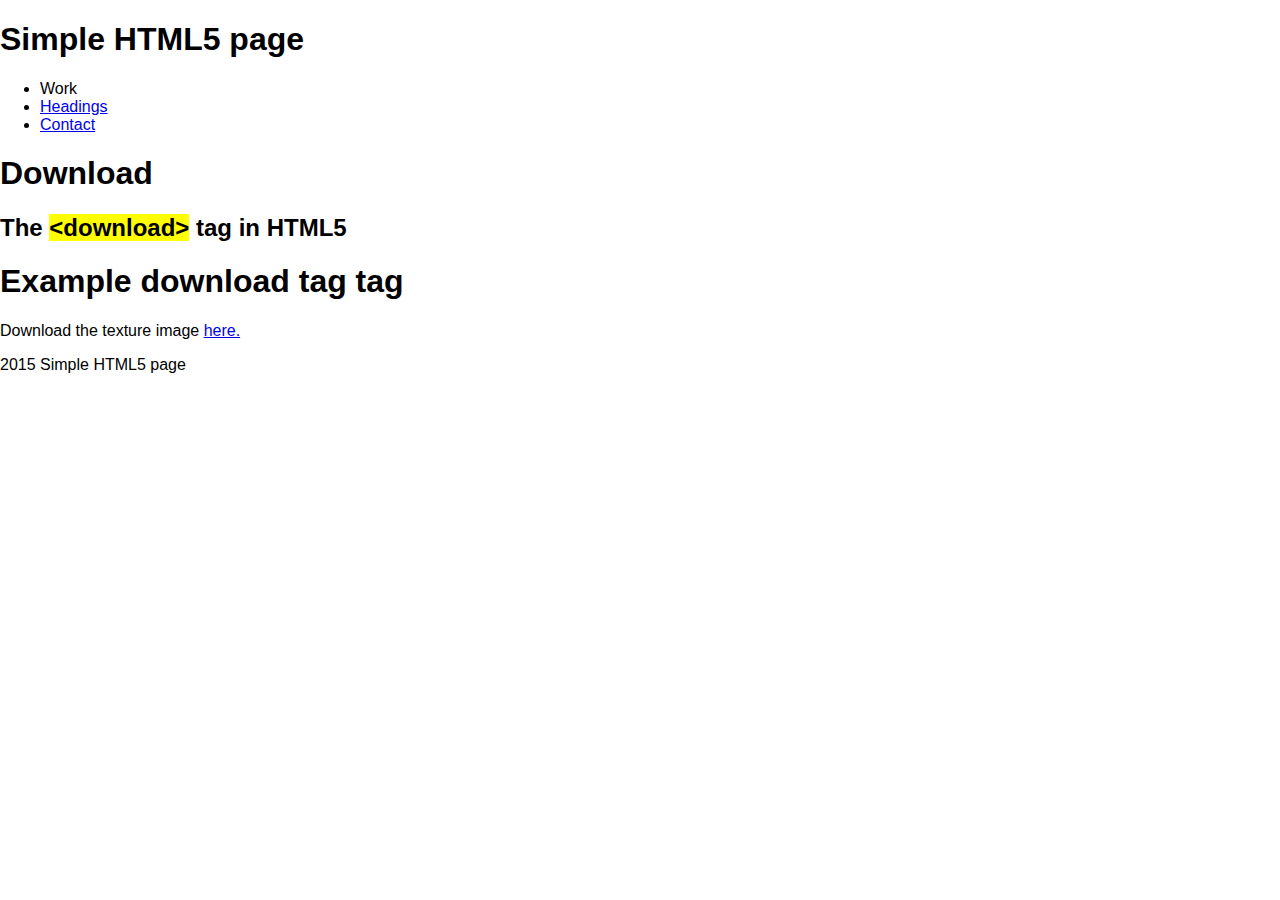
==== download.html @ 3f698024 "Adding mark.html, download.html pages, glitch.png image" ====
<html>

<head>
    <meta charset="utf-8">
    <title>Time | HTML5 Sandbox</title>
    <link rel="stylesheet" href="css/normalize.css">
    <script src="js/script.js"></script>
</head>

<body>
    <!-- Sectioning root -->
    <header>
        <h1>Simple <span>HTML5</span> page</h1>
    </header>
    <nav>
        <ul>
            <li><span>Work</span></li>
            <li><a href="headings.html">Headings</a></li>
            <li><a href="#">Contact</a></li>
        </ul>
    </nav>
    <section>
        <h1>Download</h1>
        <!-- Good practice to use heading elements after sectioning element -->
        <h2>The <mark>&lt;download&gt;</mark> tag in HTML5</h1>
        <section> <!-- Sectioning element -->
        <h1>Example download tag tag</h1>
        <p>Download the texture image <a href="img/glitch.png" download="img/pattern.png">here.</a></p>
    </section>
    </section>
    <footer>
        <p>2015 Simple HTML5 page</p>
    </footer>
</body>

</html>
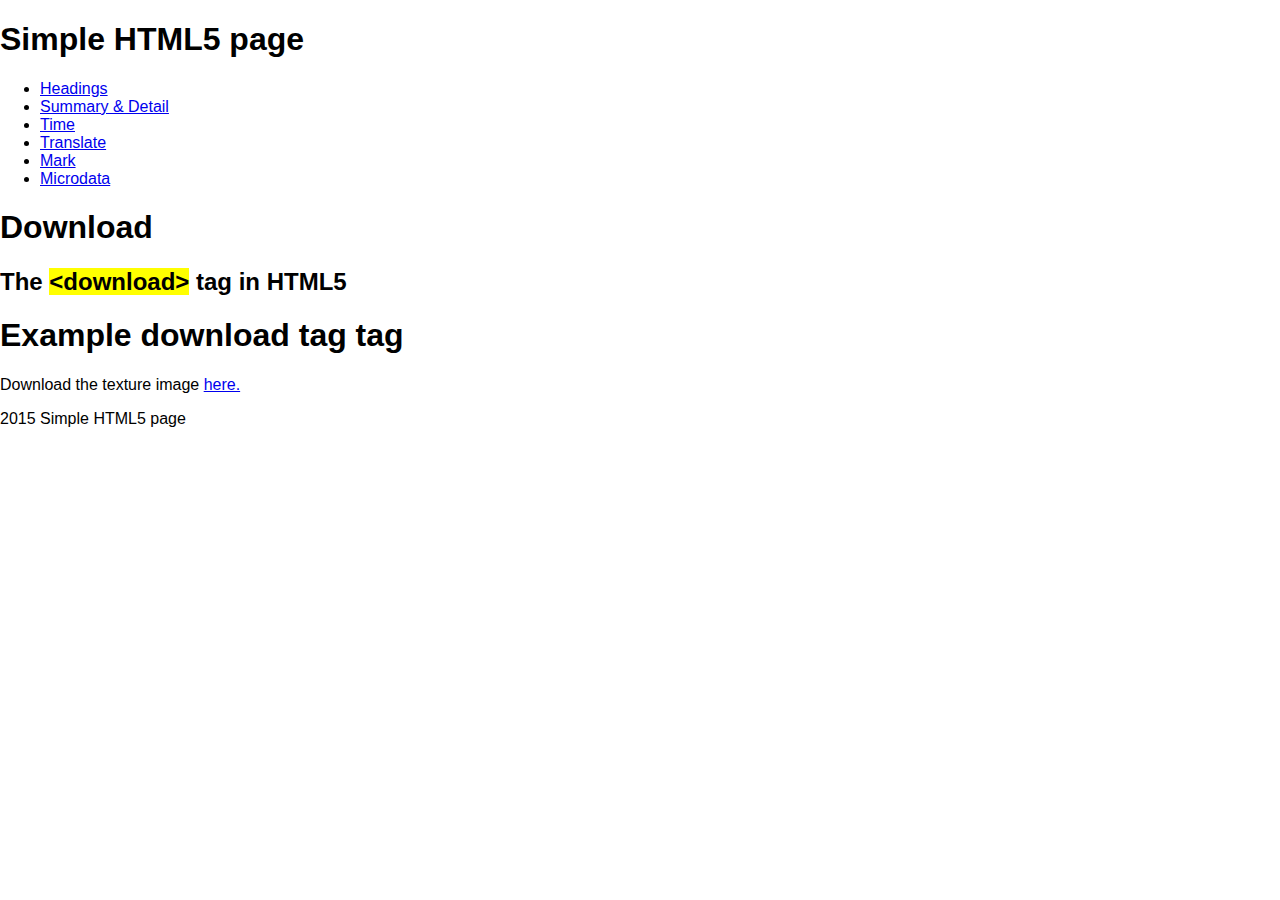
==== commit 9bf03062: "Add links to main nav" ====
--- a/download.html
+++ b/download.html
@@ -14,9 +14,12 @@
     </header>
     <nav>
         <ul>
-            <li><span>Work</span></li>
             <li><a href="headings.html">Headings</a></li>
-            <li><a href="#">Contact</a></li>
+            <li><a href="summaryDetail.html">Summary &amp; Detail</a></li>
+            <li><a href="time.html">Time</a></li>
+            <li><a href="translate.html">Translate</a></li>
+            <li><a href="mark.html">Mark</a></li>
+            <li><a href="microdata.html">Microdata</a></li>
         </ul>
     </nav>
     <section>
